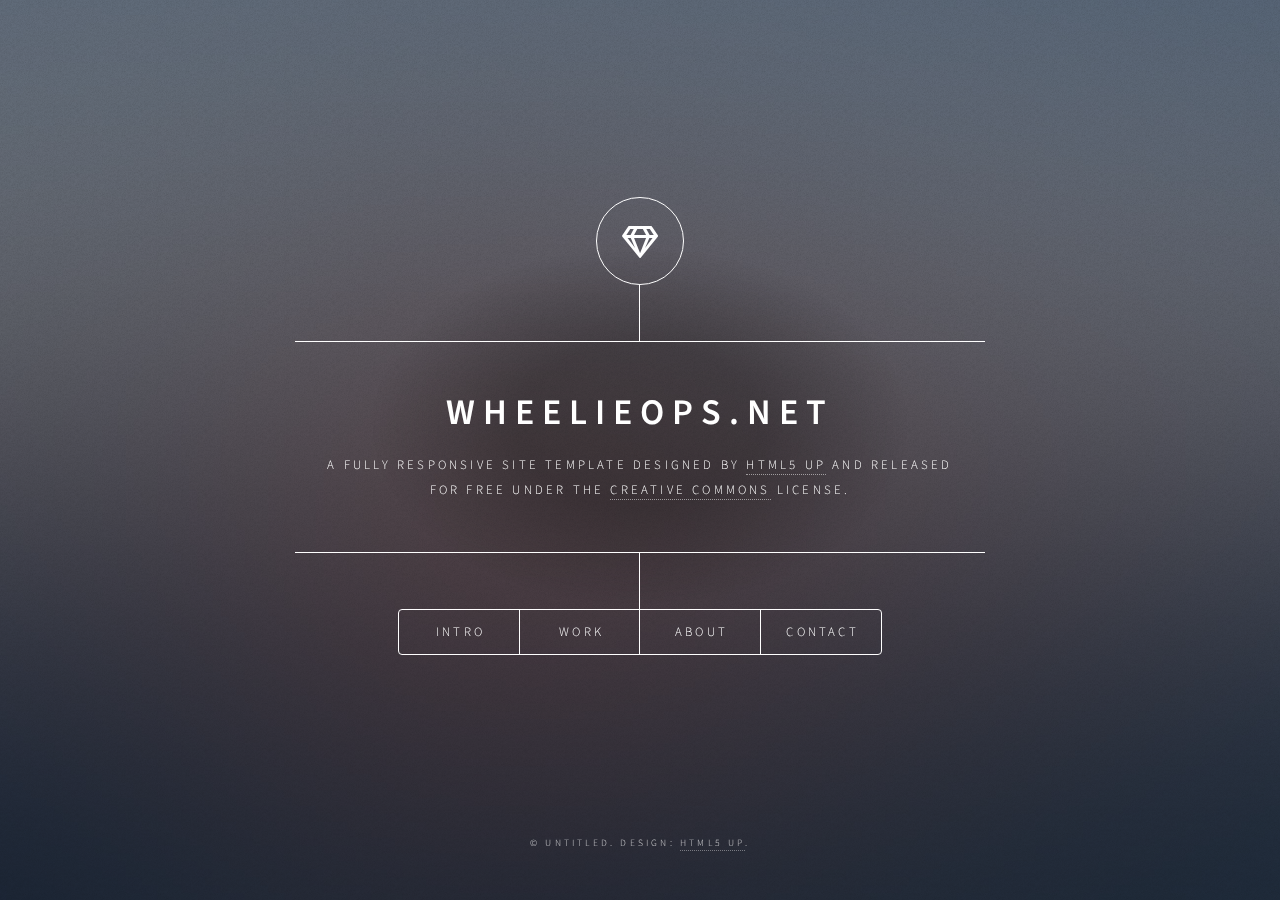
==== index.html @ 9339e0ea "update" ====
<!DOCTYPE HTML>
<!--
	Dimension by HTML5 UP
	html5up.net | @ajlkn
	Free for personal and commercial use under the CCA 3.0 license (html5up.net/license)
-->
<html>
	<head>
		<title>Dimension by HTML5 UP</title>
		<meta charset="utf-8" />
		<meta name="viewport" content="width=device-width, initial-scale=1, user-scalable=no" />
		<link rel="stylesheet" href="assets/css/main.css" />
		<noscript><link rel="stylesheet" href="assets/css/noscript.css" /></noscript>
	</head>
	<body class="is-preload">

		<!-- Wrapper -->
			<div id="wrapper">

				<!-- Header -->
					<header id="header">
						<div class="logo">
							<span class="icon fa-gem"></span>
						</div>
						<div class="content">
							<div class="inner">
								<h1>WheelieOps.net</h1>
								<p>A fully responsive site template designed by <a href="https://html5up.net">HTML5 UP</a> and released<br />
								for free under the <a href="https://html5up.net/license">Creative Commons</a> license.</p>
							</div>
						</div>
						<nav>
							<ul>
								<li><a href="#intro">Intro</a></li>
								<li><a href="#work">Work</a></li>
								<li><a href="#about">About</a></li>
								<li><a href="#contact">Contact</a></li>
								<!--<li><a href="#elements">Elements</a></li>-->
							</ul>
						</nav>
					</header>

				<!-- Main -->
					<div id="main">

						<!-- Intro -->
							<article id="intro">
								<h2 class="major">Intro</h2>
								<span class="image main"><img src="images/pic01.jpg" alt="" /></span>
								<p>Aenean ornare velit lacus, ac varius enim ullamcorper eu. Proin aliquam facilisis ante interdum congue. Integer mollis, nisl amet convallis, porttitor magna ullamcorper, amet egestas mauris. Ut magna finibus nisi nec lacinia. Nam maximus erat id euismod egestas. By the way, check out my <a href="#work">awesome work</a>.</p>
								<p>Lorem ipsum dolor sit amet, consectetur adipiscing elit. Duis dapibus rutrum facilisis. Class aptent taciti sociosqu ad litora torquent per conubia nostra, per inceptos himenaeos. Etiam tristique libero eu nibh porttitor fermentum. Nullam venenatis erat id vehicula viverra. Nunc ultrices eros ut ultricies condimentum. Mauris risus lacus, blandit sit amet venenatis non, bibendum vitae dolor. Nunc lorem mauris, fringilla in aliquam at, euismod in lectus. Pellentesque habitant morbi tristique senectus et netus et malesuada fames ac turpis egestas. In non lorem sit amet elit placerat maximus. Pellentesque aliquam maximus risus, vel sed vehicula.</p>
							</article>

						<!-- Work -->
							<article id="work">
								<h2 class="major">Work</h2>
								<span class="image main"><img src="images/pic02.jpg" alt="" /></span>
								<p>Adipiscing magna sed dolor elit. Praesent eleifend dignissim arcu, at eleifend sapien imperdiet ac. Aliquam erat volutpat. Praesent urna nisi, fringila lorem et vehicula lacinia quam. Integer sollicitudin mauris nec lorem luctus ultrices.</p>
								<p>Nullam et orci eu lorem consequat tincidunt vivamus et sagittis libero. Mauris aliquet magna magna sed nunc rhoncus pharetra. Pellentesque condimentum sem. In efficitur ligula tate urna. Maecenas laoreet massa vel lacinia pellentesque lorem ipsum dolor. Nullam et orci eu lorem consequat tincidunt. Vivamus et sagittis libero. Mauris aliquet magna magna sed nunc rhoncus amet feugiat tempus.</p>
							</article>

						<!-- About -->
							<article id="about">
								<h2 class="major">About</h2>
								<span class="image main"><img src="images/pic03.jpg" alt="" /></span>
								<p>Lorem ipsum dolor sit amet, consectetur et adipiscing elit. Praesent eleifend dignissim arcu, at eleifend sapien imperdiet ac. Aliquam erat volutpat. Praesent urna nisi, fringila lorem et vehicula lacinia quam. Integer sollicitudin mauris nec lorem luctus ultrices. Aliquam libero et malesuada fames ac ante ipsum primis in faucibus. Cras viverra ligula sit amet ex mollis mattis lorem ipsum dolor sit amet.</p>
							</article>

						<!-- Contact -->
							<article id="contact">
								<h2 class="major">Contact</h2>
								<form method="post" action="#">
									<div class="fields">
										<div class="field half">
											<label for="name">Name</label>
											<input type="text" name="name" id="name" />
										</div>
										<div class="field half">
											<label for="email">Email</label>
											<input type="text" name="email" id="email" />
										</div>
										<div class="field">
											<label for="message">Message</label>
											<textarea name="message" id="message" rows="4"></textarea>
										</div>
									</div>
									<ul class="actions">
										<li><input type="submit" value="Send Message" class="primary" /></li>
										<li><input type="reset" value="Reset" /></li>
									</ul>
								</form>
								<ul class="icons">
									<li><a href="#" class="icon brands fa-twitter"><span class="label">Twitter</span></a></li>
									<li><a href="#" class="icon brands fa-facebook-f"><span class="label">Facebook</span></a></li>
									<li><a href="#" class="icon brands fa-instagram"><span class="label">Instagram</span></a></li>
									<li><a href="#" class="icon brands fa-github"><span class="label">GitHub</span></a></li>
								</ul>
							</article>

						<!-- Elements -->
							<article id="elements">
								<h2 class="major">Elements</h2>

								<section>
									<h3 class="major">Text</h3>
									<p>This is <b>bold</b> and this is <strong>strong</strong>. This is <i>italic</i> and this is <em>emphasized</em>.
									This is <sup>superscript</sup> text and this is <sub>subscript</sub> text.
									This is <u>underlined</u> and this is code: <code>for (;;) { ... }</code>. Finally, <a href="#">this is a link</a>.</p>
									<hr />
									<h2>Heading Level 2</h2>
									<h3>Heading Level 3</h3>
									<h4>Heading Level 4</h4>
									<h5>Heading Level 5</h5>
									<h6>Heading Level 6</h6>
									<hr />
									<h4>Blockquote</h4>
									<blockquote>Fringilla nisl. Donec accumsan interdum nisi, quis tincidunt felis sagittis eget tempus euismod. Vestibulum ante ipsum primis in faucibus vestibulum. Blandit adipiscing eu felis iaculis volutpat ac adipiscing accumsan faucibus. Vestibulum ante ipsum primis in faucibus lorem ipsum dolor sit amet nullam adipiscing eu felis.</blockquote>
									<h4>Preformatted</h4>
									<pre><code>i = 0;

while (!deck.isInOrder()) {
    print 'Iteration ' + i;
    deck.shuffle();
    i++;
}

print 'It took ' + i + ' iterations to sort the deck.';</code></pre>
								</section>

								<section>
									<h3 class="major">Lists</h3>

									<h4>Unordered</h4>
									<ul>
										<li>Dolor pulvinar etiam.</li>
										<li>Sagittis adipiscing.</li>
										<li>Felis enim feugiat.</li>
									</ul>

									<h4>Alternate</h4>
									<ul class="alt">
										<li>Dolor pulvinar etiam.</li>
										<li>Sagittis adipiscing.</li>
										<li>Felis enim feugiat.</li>
									</ul>

									<h4>Ordered</h4>
									<ol>
										<li>Dolor pulvinar etiam.</li>
										<li>Etiam vel felis viverra.</li>
										<li>Felis enim feugiat.</li>
										<li>Dolor pulvinar etiam.</li>
										<li>Etiam vel felis lorem.</li>
										<li>Felis enim et feugiat.</li>
									</ol>
									<h4>Icons</h4>
									<ul class="icons">
										<li><a href="#" class="icon brands fa-twitter"><span class="label">Twitter</span></a></li>
										<li><a href="#" class="icon brands fa-facebook-f"><span class="label">Facebook</span></a></li>
										<li><a href="#" class="icon brands fa-instagram"><span class="label">Instagram</span></a></li>
										<li><a href="#" class="icon brands fa-github"><span class="label">Github</span></a></li>
									</ul>

									<h4>Actions</h4>
									<ul class="actions">
										<li><a href="#" class="button primary">Default</a></li>
										<li><a href="#" class="button">Default</a></li>
									</ul>
									<ul class="actions stacked">
										<li><a href="#" class="button primary">Default</a></li>
										<li><a href="#" class="button">Default</a></li>
									</ul>
								</section>

								<section>
									<h3 class="major">Table</h3>
									<h4>Default</h4>
									<div class="table-wrapper">
										<table>
											<thead>
												<tr>
													<th>Name</th>
													<th>Description</th>
													<th>Price</th>
												</tr>
											</thead>
											<tbody>
												<tr>
													<td>Item One</td>
													<td>Ante turpis integer aliquet porttitor.</td>
													<td>29.99</td>
												</tr>
												<tr>
													<td>Item Two</td>
													<td>Vis ac commodo adipiscing arcu aliquet.</td>
													<td>19.99</td>
												</tr>
												<tr>
													<td>Item Three</td>
													<td> Morbi faucibus arcu accumsan lorem.</td>
													<td>29.99</td>
												</tr>
												<tr>
													<td>Item Four</td>
													<td>Vitae integer tempus condimentum.</td>
													<td>19.99</td>
												</tr>
												<tr>
													<td>Item Five</td>
													<td>Ante turpis integer aliquet porttitor.</td>
													<td>29.99</td>
												</tr>
											</tbody>
											<tfoot>
												<tr>
													<td colspan="2"></td>
													<td>100.00</td>
												</tr>
											</tfoot>
										</table>
									</div>

									<h4>Alternate</h4>
									<div class="table-wrapper">
										<table class="alt">
											<thead>
												<tr>
													<th>Name</th>
													<th>Description</th>
													<th>Price</th>
												</tr>
											</thead>
											<tbody>
												<tr>
													<td>Item One</td>
													<td>Ante turpis integer aliquet porttitor.</td>
													<td>29.99</td>
												</tr>
												<tr>
													<td>Item Two</td>
													<td>Vis ac commodo adipiscing arcu aliquet.</td>
													<td>19.99</td>
												</tr>
												<tr>
													<td>Item Three</td>
													<td> Morbi faucibus arcu accumsan lorem.</td>
													<td>29.99</td>
												</tr>
												<tr>
													<td>Item Four</td>
													<td>Vitae integer tempus condimentum.</td>
													<td>19.99</td>
												</tr>
												<tr>
													<td>Item Five</td>
													<td>Ante turpis integer aliquet porttitor.</td>
													<td>29.99</td>
												</tr>
											</tbody>
											<tfoot>
												<tr>
													<td colspan="2"></td>
													<td>100.00</td>
												</tr>
											</tfoot>
										</table>
									</div>
								</section>

								<section>
									<h3 class="major">Buttons</h3>
									<ul class="actions">
										<li><a href="#" class="button primary">Primary</a></li>
										<li><a href="#" class="button">Default</a></li>
									</ul>
									<ul class="actions">
										<li><a href="#" class="button">Default</a></li>
										<li><a href="#" class="button small">Small</a></li>
									</ul>
									<ul class="actions">
										<li><a href="#" class="button primary icon solid fa-download">Icon</a></li>
										<li><a href="#" class="button icon solid fa-download">Icon</a></li>
									</ul>
									<ul class="actions">
										<li><span class="button primary disabled">Disabled</span></li>
										<li><span class="button disabled">Disabled</span></li>
									</ul>
								</section>

								<section>
									<h3 class="major">Form</h3>
									<form method="post" action="#">
										<div class="fields">
											<div class="field half">
												<label for="demo-name">Name</label>
												<input type="text" name="demo-name" id="demo-name" value="" placeholder="Jane Doe" />
											</div>
											<div class="field half">
												<label for="demo-email">Email</label>
												<input type="email" name="demo-email" id="demo-email" value="" placeholder="jane@untitled.tld" />
											</div>
											<div class="field">
												<label for="demo-category">Category</label>
												<select name="demo-category" id="demo-category">
													<option value="">-</option>
													<option value="1">Manufacturing</option>
													<option value="1">Shipping</option>
													<option value="1">Administration</option>
													<option value="1">Human Resources</option>
												</select>
											</div>
											<div class="field half">
												<input type="radio" id="demo-priority-low" name="demo-priority" checked>
												<label for="demo-priority-low">Low</label>
											</div>
											<div class="field half">
												<input type="radio" id="demo-priority-high" name="demo-priority">
												<label for="demo-priority-high">High</label>
											</div>
											<div class="field half">
												<input type="checkbox" id="demo-copy" name="demo-copy">
												<label for="demo-copy">Email me a copy</label>
											</div>
											<div class="field half">
												<input type="checkbox" id="demo-human" name="demo-human" checked>
												<label for="demo-human">Not a robot</label>
											</div>
											<div class="field">
												<label for="demo-message">Message</label>
												<textarea name="demo-message" id="demo-message" placeholder="Enter your message" rows="6"></textarea>
											</div>
										</div>
										<ul class="actions">
											<li><input type="submit" value="Send Message" class="primary" /></li>
											<li><input type="reset" value="Reset" /></li>
										</ul>
									</form>
								</section>

							</article>

					</div>

				<!-- Footer -->
					<footer id="footer">
						<p class="copyright">&copy; Untitled. Design: <a href="https://html5up.net">HTML5 UP</a>.</p>
					</footer>

			</div>

		<!-- BG -->
			<div id="bg"></div>

		<!-- Scripts -->
			<script src="assets/js/jquery.min.js"></script>
			<script src="assets/js/browser.min.js"></script>
			<script src="assets/js/breakpoints.min.js"></script>
			<script src="assets/js/util.js"></script>
			<script src="assets/js/main.js"></script>

	</body>
</html>
---- assets/css/main.css ----
@import url(fontawesome-all.min.css);
@import url("https://fonts.googleapis.com/css?family=Source+Sans+Pro:300italic,600italic,300,600");

/*
	Dimension by HTML5 UP
	html5up.net | @ajlkn
	Free for personal and commercial use under the CCA 3.0 license (html5up.net/license)
*/

html, body, div, span, applet, object,
iframe, h1, h2, h3, h4, h5, h6, p, blockquote,
pre, a, abbr, acronym, address, big, cite,
code, del, dfn, em, img, ins, kbd, q, s, samp,
small, strike, strong, sub, sup, tt, var, b,
u, i, center, dl, dt, dd, ol, ul, li, fieldset,
form, label, legend, table, caption, tbody,
tfoot, thead, tr, th, td, article, aside,
canvas, details, embed, figure, figcaption,
footer, header, hgroup, menu, nav, output, ruby,
section, summary, time, mark, audio, video {
	margin: 0;
	padding: 0;
	border: 0;
	font-size: 100%;
	font: inherit;
	vertical-align: baseline;}

article, aside, details, figcaption, figure,
footer, header, hgroup, menu, nav, section {
	display: block;}

body {
	line-height: 1;
}

ol, ul {
	list-style: none;
}

blockquote, q {
	quotes: none;
}

	blockquote:before, blockquote:after, q:before, q:after {
		content: '';
		content: none;
	}

table {
	border-collapse: collapse;
	border-spacing: 0;
}

body {
	-webkit-text-size-adjust: none;
}

mark {
	background-color: transparent;
	color: inherit;
}

input::-moz-focus-inner {
	border: 0;
	padding: 0;
}

input, select, textarea {
	-moz-appearance: none;
	-webkit-appearance: none;
	-ms-appearance: none;
	appearance: none;
}

/* Basic */

	@-ms-viewport {
		width: device-width;
	}

	@media screen and (max-width: 480px) {

		html, body {
			min-width: 320px;
		}

	}

	html {
		box-sizing: border-box;
	}

	*, *:before, *:after {
		box-sizing: inherit;
	}

	body {
		background: #1b1f22;
	}

		body.is-preload *, body.is-preload *:before, body.is-preload *:after {
			-moz-animation: none !important;
			-webkit-animation: none !important;
			-ms-animation: none !important;
			animation: none !important;
			-moz-transition: none !important;
			-webkit-transition: none !important;
			-ms-transition: none !important;
			transition: none !important;
		}

/* Type */

	html {
		font-size: 16pt;
	}

		@media screen and (max-width: 1680px) {

			html {
				font-size: 12pt;
			}

		}

		@media screen and (max-width: 736px) {

			html {
				font-size: 11pt;
			}

		}

		@media screen and (max-width: 360px) {

			html {
				font-size: 10pt;
			}

		}

	body, input, select, textarea {
		color: #ffffff;
		font-family: "Source Sans Pro", sans-serif;
		font-weight: 300;
		font-size: 1rem;
		line-height: 1.65;
	}

	a {
		-moz-transition: color 0.2s ease-in-out, background-color 0.2s ease-in-out, border-bottom-color 0.2s ease-in-out;
		-webkit-transition: color 0.2s ease-in-out, background-color 0.2s ease-in-out, border-bottom-color 0.2s ease-in-out;
		-ms-transition: color 0.2s ease-in-out, background-color 0.2s ease-in-out, border-bottom-color 0.2s ease-in-out;
		transition: color 0.2s ease-in-out, background-color 0.2s ease-in-out, border-bottom-color 0.2s ease-in-out;
		border-bottom: dotted 1px rgba(255, 255, 255, 0.5);
		text-decoration: none;
		color: inherit;
	}

		a:hover {
			border-bottom-color: transparent;
		}

	strong, b {
		color: #ffffff;
		font-weight: 600;
	}

	em, i {
		font-style: italic;
	}

	p {
		margin: 0 0 2rem 0;
	}

	h1, h2, h3, h4, h5, h6 {
		color: #ffffff;
		font-weight: 600;
		line-height: 1.5;
		margin: 0 0 1rem 0;
		text-transform: uppercase;
		letter-spacing: 0.2rem;
	}

		h1 a, h2 a, h3 a, h4 a, h5 a, h6 a {
			color: inherit;
			text-decoration: none;
		}

		h1.major, h2.major, h3.major, h4.major, h5.major, h6.major {
			border-bottom: solid 1px #ffffff;
			width: -moz-max-content;
			width: -webkit-max-content;
			width: -ms-max-content;
			width: max-content;
			padding-bottom: 0.5rem;
			margin: 0 0 2rem 0;
		}

	h1 {
		font-size: 2.25rem;
		line-height: 1.3;
		letter-spacing: 0.5rem;
	}

	h2 {
		font-size: 1.5rem;
		line-height: 1.4;
		letter-spacing: 0.5rem;
	}

	h3 {
		font-size: 1rem;
	}

	h4 {
		font-size: 0.8rem;
	}

	h5 {
		font-size: 0.7rem;
	}

	h6 {
		font-size: 0.6rem;
	}

	@media screen and (max-width: 736px) {

		h1 {
			font-size: 1.75rem;
			line-height: 1.4;
		}

		h2 {
			font-size: 1.25em;
			line-height: 1.5;
		}

	}

	sub {
		font-size: 0.8rem;
		position: relative;
		top: 0.5rem;
	}

	sup {
		font-size: 0.8rem;
		position: relative;
		top: -0.5rem;
	}

	blockquote {
		border-left: solid 4px #ffffff;
		font-style: italic;
		margin: 0 0 2rem 0;
		padding: 0.5rem 0 0.5rem 2rem;
	}

	code {
		background: rgba(255, 255, 255, 0.075);
		border-radius: 4px;
		font-family: "Courier New", monospace;
		font-size: 0.9rem;
		margin: 0 0.25rem;
		padding: 0.25rem 0.65rem;
	}

	pre {
		-webkit-overflow-scrolling: touch;
		font-family: "Courier New", monospace;
		font-size: 0.9rem;
		margin: 0 0 2rem 0;
	}

		pre code {
			display: block;
			line-height: 1.75;
			padding: 1rem 1.5rem;
			overflow-x: auto;
		}

	hr {
		border: 0;
		border-bottom: solid 1px #ffffff;
		margin: 2.75rem 0;
	}

	.align-left {
		text-align: left;
	}

	.align-center {
		text-align: center;
	}

	.align-right {
		text-align: right;
	}

/* Form */

	form {
		margin: 0 0 2rem 0;
	}

		form > :last-child {
			margin-bottom: 0;
		}

		form > .fields {
			display: -moz-flex;
			display: -webkit-flex;
			display: -ms-flex;
			display: flex;
			-moz-flex-wrap: wrap;
			-webkit-flex-wrap: wrap;
			-ms-flex-wrap: wrap;
			flex-wrap: wrap;
			width: calc(100% + 3rem);
			margin: -1.5rem 0 2rem -1.5rem;
		}

			form > .fields > .field {
				-moz-flex-grow: 0;
				-webkit-flex-grow: 0;
				-ms-flex-grow: 0;
				flex-grow: 0;
				-moz-flex-shrink: 0;
				-webkit-flex-shrink: 0;
				-ms-flex-shrink: 0;
				flex-shrink: 0;
				padding: 1.5rem 0 0 1.5rem;
				width: calc(100% - 1.5rem);
			}

				form > .fields > .field.half {
					width: calc(50% - 0.75rem);
				}

				form > .fields > .field.third {
					width: calc(100%/3 - 0.5rem);
				}

				form > .fields > .field.quarter {
					width: calc(25% - 0.375rem);
				}

		@media screen and (max-width: 480px) {

			form > .fields {
				width: calc(100% + 3rem);
				margin: -1.5rem 0 2rem -1.5rem;
			}

				form > .fields > .field {
					padding: 1.5rem 0 0 1.5rem;
					width: calc(100% - 1.5rem);
				}

					form > .fields > .field.half {
						width: calc(100% - 1.5rem);
					}

					form > .fields > .field.third {
						width: calc(100% - 1.5rem);
					}

					form > .fields > .field.quarter {
						width: calc(100% - 1.5rem);
					}

		}

	label {
		color: #ffffff;
		display: block;
		font-size: 0.8rem;
		font-weight: 300;
		letter-spacing: 0.2rem;
		line-height: 1.5;
		margin: 0 0 1rem 0;
		text-transform: uppercase;
	}

	input[type="text"],
	input[type="password"],
	input[type="email"],
	input[type="tel"],
	select,
	textarea {
		-moz-appearance: none;
		-webkit-appearance: none;
		-ms-appearance: none;
		appearance: none;
		-moz-transition: border-color 0.2s ease-in-out, box-shadow 0.2s ease-in-out, background-color 0.2s ease-in-out;
		-webkit-transition: border-color 0.2s ease-in-out, box-shadow 0.2s ease-in-out, background-color 0.2s ease-in-out;
		-ms-transition: border-color 0.2s ease-in-out, box-shadow 0.2s ease-in-out, background-color 0.2s ease-in-out;
		transition: border-color 0.2s ease-in-out, box-shadow 0.2s ease-in-out, background-color 0.2s ease-in-out;
		background-color: transparent;
		border-radius: 4px;
		border: solid 1px #ffffff;
		color: inherit;
		display: block;
		outline: 0;
		padding: 0 1rem;
		text-decoration: none;
		width: 100%;
	}

		input[type="text"]:invalid,
		input[type="password"]:invalid,
		input[type="email"]:invalid,
		input[type="tel"]:invalid,
		select:invalid,
		textarea:invalid {
			box-shadow: none;
		}

		input[type="text"]:focus,
		input[type="password"]:focus,
		input[type="email"]:focus,
		input[type="tel"]:focus,
		select:focus,
		textarea:focus {
			background: rgba(255, 255, 255, 0.075);
			border-color: #ffffff;
			box-shadow: 0 0 0 1px #ffffff;
		}

	select {
		background-image: url("data:image/svg+xml;charset=utf8,%3Csvg xmlns='http://www.w3.org/2000/svg' width='40' height='40' preserveAspectRatio='none' viewBox='0 0 40 40'%3E%3Cpath d='M9.4,12.3l10.4,10.4l10.4-10.4c0.2-0.2,0.5-0.4,0.9-0.4c0.3,0,0.6,0.1,0.9,0.4l3.3,3.3c0.2,0.2,0.4,0.5,0.4,0.9 c0,0.4-0.1,0.6-0.4,0.9L20.7,31.9c-0.2,0.2-0.5,0.4-0.9,0.4c-0.3,0-0.6-0.1-0.9-0.4L4.3,17.3c-0.2-0.2-0.4-0.5-0.4-0.9 c0-0.4,0.1-0.6,0.4-0.9l3.3-3.3c0.2-0.2,0.5-0.4,0.9-0.4S9.1,12.1,9.4,12.3z' fill='%23ffffff' /%3E%3C/svg%3E");
		background-size: 1.25rem;
		background-repeat: no-repeat;
		background-position: calc(100% - 1rem) center;
		height: 2.75rem;
		padding-right: 2.75rem;
		text-overflow: ellipsis;
	}

		select option {
			color: #ffffff;
			background: #1b1f22;
		}

		select:focus::-ms-value {
			background-color: transparent;
		}

		select::-ms-expand {
			display: none;
		}

	input[type="text"],
	input[type="password"],
	input[type="email"],
	select {
		height: 2.75rem;
	}

	textarea {
		padding: 0.75rem 1rem;
	}

	input[type="checkbox"],
	input[type="radio"] {
		-moz-appearance: none;
		-webkit-appearance: none;
		-ms-appearance: none;
		appearance: none;
		display: block;
		float: left;
		margin-right: -2rem;
		opacity: 0;
		width: 1rem;
		z-index: -1;
	}

		input[type="checkbox"] + label,
		input[type="radio"] + label {
			text-decoration: none;
			-moz-user-select: none;
			-webkit-user-select: none;
			-ms-user-select: none;
			user-select: none;
			color: #ffffff;
			cursor: pointer;
			display: inline-block;
			font-size: 0.8rem;
			font-weight: 300;
			margin: 0 0 0.5rem 0;
			padding-left: 2.65rem;
			padding-right: 0.75rem;
			position: relative;
		}

			input[type="checkbox"] + label:before,
			input[type="radio"] + label:before {
				-moz-osx-font-smoothing: grayscale;
				-webkit-font-smoothing: antialiased;
				display: inline-block;
				font-style: normal;
				font-variant: normal;
				text-rendering: auto;
				line-height: 1;
				text-transform: none !important;
				font-family: 'Font Awesome 5 Free';
				font-weight: 900;
			}

			input[type="checkbox"] + label:before,
			input[type="radio"] + label:before {
				-moz-transition: border-color 0.2s ease-in-out, box-shadow 0.2s ease-in-out, background-color 0.2s ease-in-out;
				-webkit-transition: border-color 0.2s ease-in-out, box-shadow 0.2s ease-in-out, background-color 0.2s ease-in-out;
				-ms-transition: border-color 0.2s ease-in-out, box-shadow 0.2s ease-in-out, background-color 0.2s ease-in-out;
				transition: border-color 0.2s ease-in-out, box-shadow 0.2s ease-in-out, background-color 0.2s ease-in-out;
				border-radius: 4px;
				border: solid 1px #ffffff;
				content: '';
				display: inline-block;
				height: 1.65rem;
				left: 0;
				line-height: 1.65rem;
				position: absolute;
				text-align: center;
				top: -0.15rem;
				width: 1.65rem;
			}

		input[type="checkbox"]:checked + label:before,
		input[type="radio"]:checked + label:before {
			background: #ffffff !important;
			border-color: #ffffff !important;
			color: #1b1f22;
			content: '\f00c';
		}

		input[type="checkbox"]:focus + label:before,
		input[type="radio"]:focus + label:before {
			background: rgba(255, 255, 255, 0.075);
			border-color: #ffffff;
			box-shadow: 0 0 0 1px #ffffff;
		}

	input[type="checkbox"] + label:before {
		border-radius: 4px;
	}

	input[type="radio"] + label:before {
		border-radius: 100%;
	}

	::-webkit-input-placeholder {
		color: rgba(255, 255, 255, 0.5) !important;
		opacity: 1.0;
	}

	:-moz-placeholder {
		color: rgba(255, 255, 255, 0.5) !important;
		opacity: 1.0;
	}

	::-moz-placeholder {
		color: rgba(255, 255, 255, 0.5) !important;
		opacity: 1.0;
	}

	:-ms-input-placeholder {
		color: rgba(255, 255, 255, 0.5) !important;
		opacity: 1.0;
	}

	.formerize-placeholder {
		color: rgba(255, 255, 255, 0.5) !important;
		opacity: 1.0;
	}

/* Box */

	.box {
		border-radius: 4px;
		border: solid 1px #ffffff;
		margin-bottom: 2rem;
		padding: 1.5em;
	}

		.box > :last-child,
		.box > :last-child > :last-child,
		.box > :last-child > :last-child > :last-child {
			margin-bottom: 0;
		}

		.box.alt {
			border: 0;
			border-radius: 0;
			padding: 0;
		}

/* Icon */

	.icon {
		text-decoration: none;
		border-bottom: none;
		position: relative;
	}

		.icon:before {
			-moz-osx-font-smoothing: grayscale;
			-webkit-font-smoothing: antialiased;
			display: inline-block;
			font-style: normal;
			font-variant: normal;
			text-rendering: auto;
			line-height: 1;
			text-transform: none !important;
			font-family: 'Font Awesome 5 Free';
			font-weight: 400;
		}

		.icon > .label {
			display: none;
		}

		.icon:before {
			line-height: inherit;
		}

		.icon.solid:before {
			font-weight: 900;
		}

		.icon.brands:before {
			font-family: 'Font Awesome 5 Brands';
		}

/* Image */

	.image {
		border-radius: 4px;
		border: 0;
		display: inline-block;
		position: relative;
	}

		.image:before {
			pointer-events: none;
			background-image: url("../../images/overlay.png");
			background-color: rgba(19, 21, 25, 0.5);
			border-radius: 4px;
			content: '';
			display: block;
			height: 100%;
			left: 0;
			opacity: 0.5;
			position: absolute;
			top: 0;
			width: 100%;
		}

		.image img {
			border-radius: 4px;
			display: block;
		}

		.image.left, .image.right {
			max-width: 40%;
		}

			.image.left img, .image.right img {
				width: 100%;
			}

		.image.left {
			float: left;
			padding: 0 1.5em 1em 0;
			top: 0.25em;
		}

		.image.right {
			float: right;
			padding: 0 0 1em 1.5em;
			top: 0.25em;
		}

		.image.fit {
			display: block;
			margin: 0 0 2rem 0;
			width: 100%;
		}

			.image.fit img {
				width: 100%;
			}

		.image.main {
			display: block;
			margin: 2.5rem 0;
			width: 100%;
		}

			.image.main img {
				width: 100%;
			}

		@media screen and (max-width: 736px) {

			.image.main {
				margin: 2rem 0;
			}

		}

		@media screen and (max-width: 480px) {

			.image.main {
				margin: 1.5rem 0;
			}

		}

/* List */

	ol {
		list-style: decimal;
		margin: 0 0 2rem 0;
		padding-left: 1.25em;
	}

		ol li {
			padding-left: 0.25em;
		}

	ul {
		list-style: disc;
		margin: 0 0 2rem 0;
		padding-left: 1em;
	}

		ul li {
			padding-left: 0.5em;
		}

		ul.alt {
			list-style: none;
			padding-left: 0;
		}

			ul.alt li {
				border-top: solid 1px #ffffff;
				padding: 0.5em 0;
			}

				ul.alt li:first-child {
					border-top: 0;
					padding-top: 0;
				}

	dl {
		margin: 0 0 2rem 0;
	}

		dl dt {
			display: block;
			font-weight: 600;
			margin: 0 0 1rem 0;
		}

		dl dd {
			margin-left: 2rem;
		}

/* Actions */

	ul.actions {
		display: -moz-flex;
		display: -webkit-flex;
		display: -ms-flex;
		display: flex;
		cursor: default;
		list-style: none;
		margin-left: -1rem;
		padding-left: 0;
	}

		ul.actions li {
			padding: 0 0 0 1rem;
			vertical-align: middle;
		}

		ul.actions.special {
			-moz-justify-content: center;
			-webkit-justify-content: center;
			-ms-justify-content: center;
			justify-content: center;
			width: 100%;
			margin-left: 0;
		}

			ul.actions.special li:first-child {
				padding-left: 0;
			}

		ul.actions.stacked {
			-moz-flex-direction: column;
			-webkit-flex-direction: column;
			-ms-flex-direction: column;
			flex-direction: column;
			margin-left: 0;
		}

			ul.actions.stacked li {
				padding: 1.3rem 0 0 0;
			}

				ul.actions.stacked li:first-child {
					padding-top: 0;
				}

		ul.actions.fit {
			width: calc(100% + 1rem);
		}

			ul.actions.fit li {
				-moz-flex-grow: 1;
				-webkit-flex-grow: 1;
				-ms-flex-grow: 1;
				flex-grow: 1;
				-moz-flex-shrink: 1;
				-webkit-flex-shrink: 1;
				-ms-flex-shrink: 1;
				flex-shrink: 1;
				width: 100%;
			}

				ul.actions.fit li > * {
					width: 100%;
				}

			ul.actions.fit.stacked {
				width: 100%;
			}

		@media screen and (max-width: 480px) {

			ul.actions:not(.fixed) {
				-moz-flex-direction: column;
				-webkit-flex-direction: column;
				-ms-flex-direction: column;
				flex-direction: column;
				margin-left: 0;
				width: 100% !important;
			}

				ul.actions:not(.fixed) li {
					-moz-flex-grow: 1;
					-webkit-flex-grow: 1;
					-ms-flex-grow: 1;
					flex-grow: 1;
					-moz-flex-shrink: 1;
					-webkit-flex-shrink: 1;
					-ms-flex-shrink: 1;
					flex-shrink: 1;
					padding: 1rem 0 0 0;
					text-align: center;
					width: 100%;
				}

					ul.actions:not(.fixed) li > * {
						width: 100%;
					}

					ul.actions:not(.fixed) li:first-child {
						padding-top: 0;
					}

					ul.actions:not(.fixed) li input[type="submit"],
					ul.actions:not(.fixed) li input[type="reset"],
					ul.actions:not(.fixed) li input[type="button"],
					ul.actions:not(.fixed) li button,
					ul.actions:not(.fixed) li .button {
						width: 100%;
					}

						ul.actions:not(.fixed) li input[type="submit"].icon:before,
						ul.actions:not(.fixed) li input[type="reset"].icon:before,
						ul.actions:not(.fixed) li input[type="button"].icon:before,
						ul.actions:not(.fixed) li button.icon:before,
						ul.actions:not(.fixed) li .button.icon:before {
							margin-left: -0.5em;
						}

		}

/* Icons */

	ul.icons {
		cursor: default;
		list-style: none;
		padding-left: 0;
	}

		ul.icons li {
			display: inline-block;
			padding: 0 0.75em 0 0;
		}

			ul.icons li:last-child {
				padding-right: 0;
			}

			ul.icons li a {
				border-radius: 100%;
				box-shadow: inset 0 0 0 1px #ffffff;
				display: inline-block;
				height: 2.25rem;
				line-height: 2.25rem;
				text-align: center;
				width: 2.25rem;
			}

				ul.icons li a:hover {
					background-color: rgba(255, 255, 255, 0.075);
				}

				ul.icons li a:active {
					background-color: rgba(255, 255, 255, 0.175);
				}

/* Table */

	.table-wrapper {
		-webkit-overflow-scrolling: touch;
		overflow-x: auto;
	}

	table {
		margin: 0 0 2rem 0;
		width: 100%;
	}

		table tbody tr {
			border: solid 1px #ffffff;
			border-left: 0;
			border-right: 0;
		}

			table tbody tr:nth-child(2n + 1) {
				background-color: rgba(255, 255, 255, 0.075);
			}

		table td {
			padding: 0.75em 0.75em;
		}

		table th {
			color: #ffffff;
			font-size: 0.9em;
			font-weight: 600;
			padding: 0 0.75em 0.75em 0.75em;
			text-align: left;
		}

		table thead {
			border-bottom: solid 2px #ffffff;
		}

		table tfoot {
			border-top: solid 2px #ffffff;
		}

		table.alt {
			border-collapse: separate;
		}

			table.alt tbody tr td {
				border: solid 1px #ffffff;
				border-left-width: 0;
				border-top-width: 0;
			}

				table.alt tbody tr td:first-child {
					border-left-width: 1px;
				}

			table.alt tbody tr:first-child td {
				border-top-width: 1px;
			}

			table.alt thead {
				border-bottom: 0;
			}

			table.alt tfoot {
				border-top: 0;
			}

/* Button */

	input[type="submit"],
	input[type="reset"],
	input[type="button"],
	button,
	.button {
		-moz-appearance: none;
		-webkit-appearance: none;
		-ms-appearance: none;
		appearance: none;
		-moz-transition: background-color 0.2s ease-in-out, color 0.2s ease-in-out;
		-webkit-transition: background-color 0.2s ease-in-out, color 0.2s ease-in-out;
		-ms-transition: background-color 0.2s ease-in-out, color 0.2s ease-in-out;
		transition: background-color 0.2s ease-in-out, color 0.2s ease-in-out;
		background-color: transparent;
		border-radius: 4px;
		border: 0;
		box-shadow: inset 0 0 0 1px #ffffff;
		color: #ffffff !important;
		cursor: pointer;
		display: inline-block;
		font-size: 0.8rem;
		font-weight: 300;
		height: 2.75rem;
		letter-spacing: 0.2rem;
		line-height: 2.75rem;
		outline: 0;
		padding: 0 1.25rem 0 1.35rem;
		text-align: center;
		text-decoration: none;
		text-transform: uppercase;
		white-space: nowrap;
	}

		input[type="submit"]:hover,
		input[type="reset"]:hover,
		input[type="button"]:hover,
		button:hover,
		.button:hover {
			background-color: rgba(255, 255, 255, 0.075);
		}

		input[type="submit"]:active,
		input[type="reset"]:active,
		input[type="button"]:active,
		button:active,
		.button:active {
			background-color: rgba(255, 255, 255, 0.175);
		}

		input[type="submit"].icon:before,
		input[type="reset"].icon:before,
		input[type="button"].icon:before,
		button.icon:before,
		.button.icon:before {
			margin-right: 0.5em;
		}

		input[type="submit"].fit,
		input[type="reset"].fit,
		input[type="button"].fit,
		button.fit,
		.button.fit {
			width: 100%;
		}

		input[type="submit"].small,
		input[type="reset"].small,
		input[type="button"].small,
		button.small,
		.button.small {
			font-size: 0.6rem;
			height: 2.0625rem;
			line-height: 2.0625rem;
		}

		input[type="submit"].primary,
		input[type="reset"].primary,
		input[type="button"].primary,
		button.primary,
		.button.primary {
			background-color: #ffffff;
			color: #1b1f22 !important;
			font-weight: 600;
		}

		input[type="submit"].disabled, input[type="submit"]:disabled,
		input[type="reset"].disabled,
		input[type="reset"]:disabled,
		input[type="button"].disabled,
		input[type="button"]:disabled,
		button.disabled,
		button:disabled,
		.button.disabled,
		.button:disabled {
			pointer-events: none;
			cursor: default;
			opacity: 0.25;
		}

	input[type="submit"],
	input[type="reset"],
	input[type="button"],
	button {
		line-height: calc(2.75rem - 2px);
	}

/* BG */

	#bg {
		-moz-transform: scale(1.0);
		-webkit-transform: scale(1.0);
		-ms-transform: scale(1.0);
		transform: scale(1.0);
		-webkit-backface-visibility: hidden;
		position: fixed;
		top: 0;
		left: 0;
		width: 100%;
		height: 100vh;
		z-index: 1;
	}

		#bg:before, #bg:after {
			content: '';
			display: block;
			position: absolute;
			top: 0;
			left: 0;
			width: 100%;
			height: 100%;
		}

		#bg:before {
			-moz-transition: background-color 2.5s ease-in-out;
			-webkit-transition: background-color 2.5s ease-in-out;
			-ms-transition: background-color 2.5s ease-in-out;
			transition: background-color 2.5s ease-in-out;
			-moz-transition-delay: 0.75s;
			-webkit-transition-delay: 0.75s;
			-ms-transition-delay: 0.75s;
			transition-delay: 0.75s;
			background-image: linear-gradient(to top, rgba(19, 21, 25, 0.5), rgba(19, 21, 25, 0.5)), url("../../images/overlay.png");
			background-size: auto, 256px 256px;
			background-position: center, center;
			background-repeat: no-repeat, repeat;
			z-index: 2;
		}

		#bg:after {
			-moz-transform: scale(1.125);
			-webkit-transform: scale(1.125);
			-ms-transform: scale(1.125);
			transform: scale(1.125);
			-moz-transition: -moz-transform 0.325s ease-in-out, -moz-filter 0.325s ease-in-out;
			-webkit-transition: -webkit-transform 0.325s ease-in-out, -webkit-filter 0.325s ease-in-out;
			-ms-transition: -ms-transform 0.325s ease-in-out, -ms-filter 0.325s ease-in-out;
			transition: transform 0.325s ease-in-out, filter 0.325s ease-in-out;
			background-image: url("../../images/bg.jpg");
			background-position: center;
			background-size: cover;
			background-repeat: no-repeat;
			z-index: 1;
		}

		body.is-article-visible #bg:after {
			-moz-transform: scale(1.0825);
			-webkit-transform: scale(1.0825);
			-ms-transform: scale(1.0825);
			transform: scale(1.0825);
			-moz-filter: blur(0.2rem);
			-webkit-filter: blur(0.2rem);
			-ms-filter: blur(0.2rem);
			filter: blur(0.2rem);
		}

		body.is-preload #bg:before {
			background-color: #000000;
		}

/* Wrapper */

	#wrapper {
		display: -moz-flex;
		display: -webkit-flex;
		display: -ms-flex;
		display: flex;
		-moz-flex-direction: column;
		-webkit-flex-direction: column;
		-ms-flex-direction: column;
		flex-direction: column;
		-moz-align-items: center;
		-webkit-align-items: center;
		-ms-align-items: center;
		align-items: center;
		-moz-justify-content: space-between;
		-webkit-justify-content: space-between;
		-ms-justify-content: space-between;
		justify-content: space-between;
		position: relative;
		min-height: 100vh;
		width: 100%;
		padding: 4rem 2rem;
		z-index: 3;
	}

		#wrapper:before {
			content: '';
			display: block;
		}

		@media screen and (max-width: 1680px) {

			#wrapper {
				padding: 3rem 2rem;
			}

		}

		@media screen and (max-width: 736px) {

			#wrapper {
				padding: 2rem 1rem;
			}

		}

		@media screen and (max-width: 480px) {

			#wrapper {
				padding: 1rem;
			}

		}

/* Header */

	#header {
		display: -moz-flex;
		display: -webkit-flex;
		display: -ms-flex;
		display: flex;
		-moz-flex-direction: column;
		-webkit-flex-direction: column;
		-ms-flex-direction: column;
		flex-direction: column;
		-moz-align-items: center;
		-webkit-align-items: center;
		-ms-align-items: center;
		align-items: center;
		-moz-transition: -moz-transform 0.325s ease-in-out, -moz-filter 0.325s ease-in-out, opacity 0.325s ease-in-out;
		-webkit-transition: -webkit-transform 0.325s ease-in-out, -webkit-filter 0.325s ease-in-out, opacity 0.325s ease-in-out;
		-ms-transition: -ms-transform 0.325s ease-in-out, -ms-filter 0.325s ease-in-out, opacity 0.325s ease-in-out;
		transition: transform 0.325s ease-in-out, filter 0.325s ease-in-out, opacity 0.325s ease-in-out;
		background-image: -moz-radial-gradient(rgba(0, 0, 0, 0.25) 25%, rgba(0, 0, 0, 0) 55%);
		background-image: -webkit-radial-gradient(rgba(0, 0, 0, 0.25) 25%, rgba(0, 0, 0, 0) 55%);
		background-image: -ms-radial-gradient(rgba(0, 0, 0, 0.25) 25%, rgba(0, 0, 0, 0) 55%);
		background-image: radial-gradient(rgba(0, 0, 0, 0.25) 25%, rgba(0, 0, 0, 0) 55%);
		max-width: 100%;
		text-align: center;
	}

		#header > * {
			-moz-transition: opacity 0.325s ease-in-out;
			-webkit-transition: opacity 0.325s ease-in-out;
			-ms-transition: opacity 0.325s ease-in-out;
			transition: opacity 0.325s ease-in-out;
			position: relative;
			margin-top: 3.5rem;
		}

			#header > *:before {
				content: '';
				display: block;
				position: absolute;
				top: calc(-3.5rem - 1px);
				left: calc(50% - 1px);
				width: 1px;
				height: calc(3.5rem + 1px);
				background: #ffffff;
			}

		#header > :first-child {
			margin-top: 0;
		}

			#header > :first-child:before {
				display: none;
			}

		#header .logo {
			width: 5.5rem;
			height: 5.5rem;
			line-height: 5.5rem;
			border: solid 1px #ffffff;
			border-radius: 100%;
		}

			#header .logo .icon:before {
				font-size: 2rem;
			}

		#header .content {
			border-style: solid;
			border-color: #ffffff;
			border-top-width: 1px;
			border-bottom-width: 1px;
			max-width: 100%;
		}

			#header .content .inner {
				-moz-transition: max-height 0.75s ease, padding 0.75s ease, opacity 0.325s ease-in-out;
				-webkit-transition: max-height 0.75s ease, padding 0.75s ease, opacity 0.325s ease-in-out;
				-ms-transition: max-height 0.75s ease, padding 0.75s ease, opacity 0.325s ease-in-out;
				transition: max-height 0.75s ease, padding 0.75s ease, opacity 0.325s ease-in-out;
				-moz-transition-delay: 0.25s;
				-webkit-transition-delay: 0.25s;
				-ms-transition-delay: 0.25s;
				transition-delay: 0.25s;
				padding: 3rem 2rem;
				max-height: 40rem;
				overflow: hidden;
			}

				#header .content .inner > :last-child {
					margin-bottom: 0;
				}

			#header .content p {
				text-transform: uppercase;
				letter-spacing: 0.2rem;
				font-size: 0.8rem;
				line-height: 2;
			}

		#header nav ul {
			display: -moz-flex;
			display: -webkit-flex;
			display: -ms-flex;
			display: flex;
			margin-bottom: 0;
			list-style: none;
			padding-left: 0;
			border: solid 1px #ffffff;
			border-radius: 4px;
		}

			#header nav ul li {
				padding-left: 0;
				border-left: solid 1px #ffffff;
			}

				#header nav ul li:first-child {
					border-left: 0;
				}

				#header nav ul li a {
					display: block;
					min-width: 7.5rem;
					height: 2.75rem;
					line-height: 2.75rem;
					padding: 0 1.25rem 0 1.45rem;
					text-transform: uppercase;
					letter-spacing: 0.2rem;
					font-size: 0.8rem;
					border-bottom: 0;
				}

					#header nav ul li a:hover {
						background-color: rgba(255, 255, 255, 0.075);
					}

					#header nav ul li a:active {
						background-color: rgba(255, 255, 255, 0.175);
					}

		#header nav.use-middle:after {
			content: '';
			display: block;
			position: absolute;
			top: 0;
			left: calc(50% - 1px);
			width: 1px;
			height: 100%;
			background: #ffffff;
		}

		#header nav.use-middle ul li.is-middle {
			border-left: 0;
		}

		body.is-article-visible #header {
			-moz-transform: scale(0.95);
			-webkit-transform: scale(0.95);
			-ms-transform: scale(0.95);
			transform: scale(0.95);
			-moz-filter: blur(0.1rem);
			-webkit-filter: blur(0.1rem);
			-ms-filter: blur(0.1rem);
			filter: blur(0.1rem);
			opacity: 0;
		}

		body.is-preload #header {
			-moz-filter: blur(0.125rem);
			-webkit-filter: blur(0.125rem);
			-ms-filter: blur(0.125rem);
			filter: blur(0.125rem);
		}

			body.is-preload #header > * {
				opacity: 0;
			}

			body.is-preload #header .content .inner {
				max-height: 0;
				padding-top: 0;
				padding-bottom: 0;
				opacity: 0;
			}

		@media screen and (max-width: 980px) {

			#header .content p br {
				display: none;
			}

		}

		@media screen and (max-width: 736px) {

			#header > * {
				margin-top: 2rem;
			}

				#header > *:before {
					top: calc(-2rem - 1px);
					height: calc(2rem + 1px);
				}

			#header .logo {
				width: 4.75rem;
				height: 4.75rem;
				line-height: 4.75rem;
			}

				#header .logo .icon:before {
					font-size: 1.75rem;
				}

			#header .content .inner {
				padding: 2.5rem 1rem;
			}

			#header .content p {
				line-height: 1.875;
			}

		}

		@media screen and (max-width: 480px) {

			#header {
				padding: 1.5rem 0;
			}

				#header .content .inner {
					padding: 2.5rem 0;
				}

				#header nav ul {
					-moz-flex-direction: column;
					-webkit-flex-direction: column;
					-ms-flex-direction: column;
					flex-direction: column;
					min-width: 10rem;
					max-width: 100%;
				}

					#header nav ul li {
						border-left: 0;
						border-top: solid 1px #ffffff;
					}

						#header nav ul li:first-child {
							border-top: 0;
						}

						#header nav ul li a {
							height: 3rem;
							line-height: 3rem;
							min-width: 0;
							width: 100%;
						}

				#header nav.use-middle:after {
					display: none;
				}

		}

/* Main */

	#main {
		-moz-flex-grow: 1;
		-webkit-flex-grow: 1;
		-ms-flex-grow: 1;
		flex-grow: 1;
		-moz-flex-shrink: 1;
		-webkit-flex-shrink: 1;
		-ms-flex-shrink: 1;
		flex-shrink: 1;
		display: -moz-flex;
		display: -webkit-flex;
		display: -ms-flex;
		display: flex;
		-moz-align-items: center;
		-webkit-align-items: center;
		-ms-align-items: center;
		align-items: center;
		-moz-justify-content: center;
		-webkit-justify-content: center;
		-ms-justify-content: center;
		justify-content: center;
		-moz-flex-direction: column;
		-webkit-flex-direction: column;
		-ms-flex-direction: column;
		flex-direction: column;
		position: relative;
		max-width: 100%;
		z-index: 3;
	}

		#main article {
			-moz-transform: translateY(0.25rem);
			-webkit-transform: translateY(0.25rem);
			-ms-transform: translateY(0.25rem);
			transform: translateY(0.25rem);
			-moz-transition: opacity 0.325s ease-in-out, -moz-transform 0.325s ease-in-out;
			-webkit-transition: opacity 0.325s ease-in-out, -webkit-transform 0.325s ease-in-out;
			-ms-transition: opacity 0.325s ease-in-out, -ms-transform 0.325s ease-in-out;
			transition: opacity 0.325s ease-in-out, transform 0.325s ease-in-out;
			padding: 4.5rem 2.5rem 1.5rem 2.5rem ;
			position: relative;
			width: 40rem;
			max-width: 100%;
			background-color: rgba(27, 31, 34, 0.85);
			border-radius: 4px;
			opacity: 0;
		}

			#main article.active {
				-moz-transform: translateY(0);
				-webkit-transform: translateY(0);
				-ms-transform: translateY(0);
				transform: translateY(0);
				opacity: 1;
			}

			#main article .close {
				display: block;
				position: absolute;
				top: 0;
				right: 0;
				width: 4rem;
				height: 4rem;
				cursor: pointer;
				text-indent: 4rem;
				overflow: hidden;
				white-space: nowrap;
			}

				#main article .close:before {
					-moz-transition: background-color 0.2s ease-in-out;
					-webkit-transition: background-color 0.2s ease-in-out;
					-ms-transition: background-color 0.2s ease-in-out;
					transition: background-color 0.2s ease-in-out;
					content: '';
					display: block;
					position: absolute;
					top: 0.75rem;
					left: 0.75rem;
					width: 2.5rem;
					height: 2.5rem;
					border-radius: 100%;
					background-position: center;
					background-image: url("data:image/svg+xml;charset=utf8,%3Csvg xmlns='http://www.w3.org/2000/svg' xmlns:xlink='http://www.w3.org/1999/xlink' width='20px' height='20px' viewBox='0 0 20 20' zoomAndPan='disable'%3E%3Cstyle%3Eline %7B stroke: %23ffffff%3B stroke-width: 1%3B %7D%3C/style%3E%3Cline x1='2' y1='2' x2='18' y2='18' /%3E%3Cline x1='18' y1='2' x2='2' y2='18' /%3E%3C/svg%3E");
					background-size: 20px 20px;
					background-repeat: no-repeat;
				}

				#main article .close:hover:before {
					background-color: rgba(255, 255, 255, 0.075);
				}

				#main article .close:active:before {
					background-color: rgba(255, 255, 255, 0.175);
				}

		@media screen and (max-width: 736px) {

			#main article {
				padding: 3.5rem 2rem 0.5rem 2rem ;
			}

				#main article .close:before {
					top: 0.875rem;
					left: 0.875rem;
					width: 2.25rem;
					height: 2.25rem;
					background-size: 14px 14px;
				}

		}

		@media screen and (max-width: 480px) {

			#main article {
				padding: 3rem 1.5rem 0.5rem 1.5rem ;
			}

		}

/* Footer */

	#footer {
		-moz-transition: -moz-transform 0.325s ease-in-out, -moz-filter 0.325s ease-in-out, opacity 0.325s ease-in-out;
		-webkit-transition: -webkit-transform 0.325s ease-in-out, -webkit-filter 0.325s ease-in-out, opacity 0.325s ease-in-out;
		-ms-transition: -ms-transform 0.325s ease-in-out, -ms-filter 0.325s ease-in-out, opacity 0.325s ease-in-out;
		transition: transform 0.325s ease-in-out, filter 0.325s ease-in-out, opacity 0.325s ease-in-out;
		width: 100%;
		max-width: 100%;
		margin-top: 2rem;
		text-align: center;
	}

		#footer .copyright {
			letter-spacing: 0.2rem;
			font-size: 0.6rem;
			opacity: 0.75;
			margin-bottom: 0;
			text-transform: uppercase;
		}

		body.is-article-visible #footer {
			-moz-transform: scale(0.95);
			-webkit-transform: scale(0.95);
			-ms-transform: scale(0.95);
			transform: scale(0.95);
			-moz-filter: blur(0.1rem);
			-webkit-filter: blur(0.1rem);
			-ms-filter: blur(0.1rem);
			filter: blur(0.1rem);
			opacity: 0;
		}

		body.is-preload #footer {
			opacity: 0;
		}
---- assets/css/noscript.css ----
/*
	Dimension by HTML5 UP
	html5up.net | @ajlkn
	Free for personal and commercial use under the CCA 3.0 license (html5up.net/license)
*/

/* BG */

	body.is-preload #bg:before {
		background-color: transparent;
	}

/* Header */

	body.is-preload #header {
		-moz-filter: none;
		-webkit-filter: none;
		-ms-filter: none;
		filter: none;
	}

		body.is-preload #header > * {
			opacity: 1;
		}

		body.is-preload #header .content .inner {
			max-height: none;
			padding: 3rem 2rem;
			opacity: 1;
		}

/* Main */

	#main article {
		opacity: 1;
		margin: 4rem 0 0 0;
	}
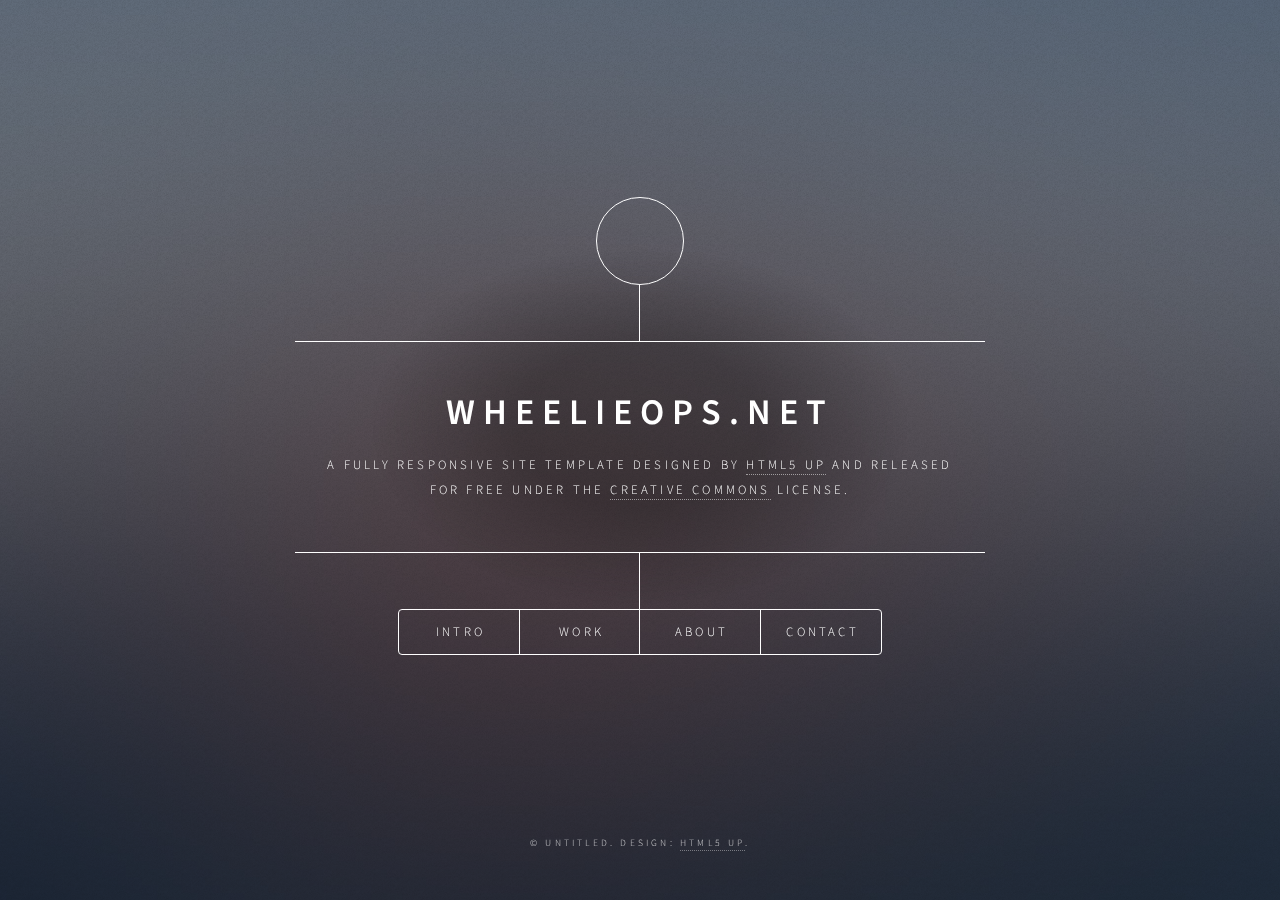
==== commit b4f09d3e: "a" ====
--- a/index.html
+++ b/index.html
@@ -20,7 +20,7 @@
 				<!-- Header -->
 					<header id="header">
 						<div class="logo">
-							<span class="icon fa-gem"></span>
+							<!-- <span class="icon fa-wheel"></span> -->
 						</div>
 						<div class="content">
 							<div class="inner">
@@ -44,19 +44,24 @@
 					<div id="main">
 
 						<!-- Intro -->
-							<article id="intro">
+							<article id="Introduction">
 								<h2 class="major">Intro</h2>
 								<span class="image main"><img src="images/pic01.jpg" alt="" /></span>
-								<p>Aenean ornare velit lacus, ac varius enim ullamcorper eu. Proin aliquam facilisis ante interdum congue. Integer mollis, nisl amet convallis, porttitor magna ullamcorper, amet egestas mauris. Ut magna finibus nisi nec lacinia. Nam maximus erat id euismod egestas. By the way, check out my <a href="#work">awesome work</a>.</p>
-								<p>Lorem ipsum dolor sit amet, consectetur adipiscing elit. Duis dapibus rutrum facilisis. Class aptent taciti sociosqu ad litora torquent per conubia nostra, per inceptos himenaeos. Etiam tristique libero eu nibh porttitor fermentum. Nullam venenatis erat id vehicula viverra. Nunc ultrices eros ut ultricies condimentum. Mauris risus lacus, blandit sit amet venenatis non, bibendum vitae dolor. Nunc lorem mauris, fringilla in aliquam at, euismod in lectus. Pellentesque habitant morbi tristique senectus et netus et malesuada fames ac turpis egestas. In non lorem sit amet elit placerat maximus. Pellentesque aliquam maximus risus, vel sed vehicula.</p>
+								<p>Dedicated to those who wheel ramps and make absolutely sure the mission will move forward. </p>
+								
 							</article>
 
 						<!-- Work -->
-							<article id="work">
-								<h2 class="major">Work</h2>
+							<article id="Links">
+								<h2 class="major">Useful Links</h2>
 								<span class="image main"><img src="images/pic02.jpg" alt="" /></span>
-								<p>Adipiscing magna sed dolor elit. Praesent eleifend dignissim arcu, at eleifend sapien imperdiet ac. Aliquam erat volutpat. Praesent urna nisi, fringila lorem et vehicula lacinia quam. Integer sollicitudin mauris nec lorem luctus ultrices.</p>
-								<p>Nullam et orci eu lorem consequat tincidunt vivamus et sagittis libero. Mauris aliquet magna magna sed nunc rhoncus pharetra. Pellentesque condimentum sem. In efficitur ligula tate urna. Maecenas laoreet massa vel lacinia pellentesque lorem ipsum dolor. Nullam et orci eu lorem consequat tincidunt. Vivamus et sagittis libero. Mauris aliquet magna magna sed nunc rhoncus amet feugiat tempus.</p>
+								<p><a href="https://baseops.net">BaseOps.net</a> - A key source of information and links for all Aviators.</p>
+								<p><a href="https://pass.hq.af.mil">PASS</a> - The legacy scheduling and operations control for our teams.</p>
+								<p><a href="https://dtsproweb.defensetravel.osd.mil/cas/login?service=https%3A%2F%2Fdtsproweb.defensetravel.osd.mil%2Fdts-app%2Flogin%2Fcas">DTS</a> - Travel Coordiantion.</p>
+								<p><a href="https://home.cards.citidirect.com/CommercialCard/index.html">GTC Card Info</a> - For obtaining credit card info from your GTC.</p>
+								<p><a href="https://sms.transport.mil/sms-open/smswebstart.pl">SMS</a> - See what is coming your way</p>
+
+
 							</article>
 
 						<!-- About -->
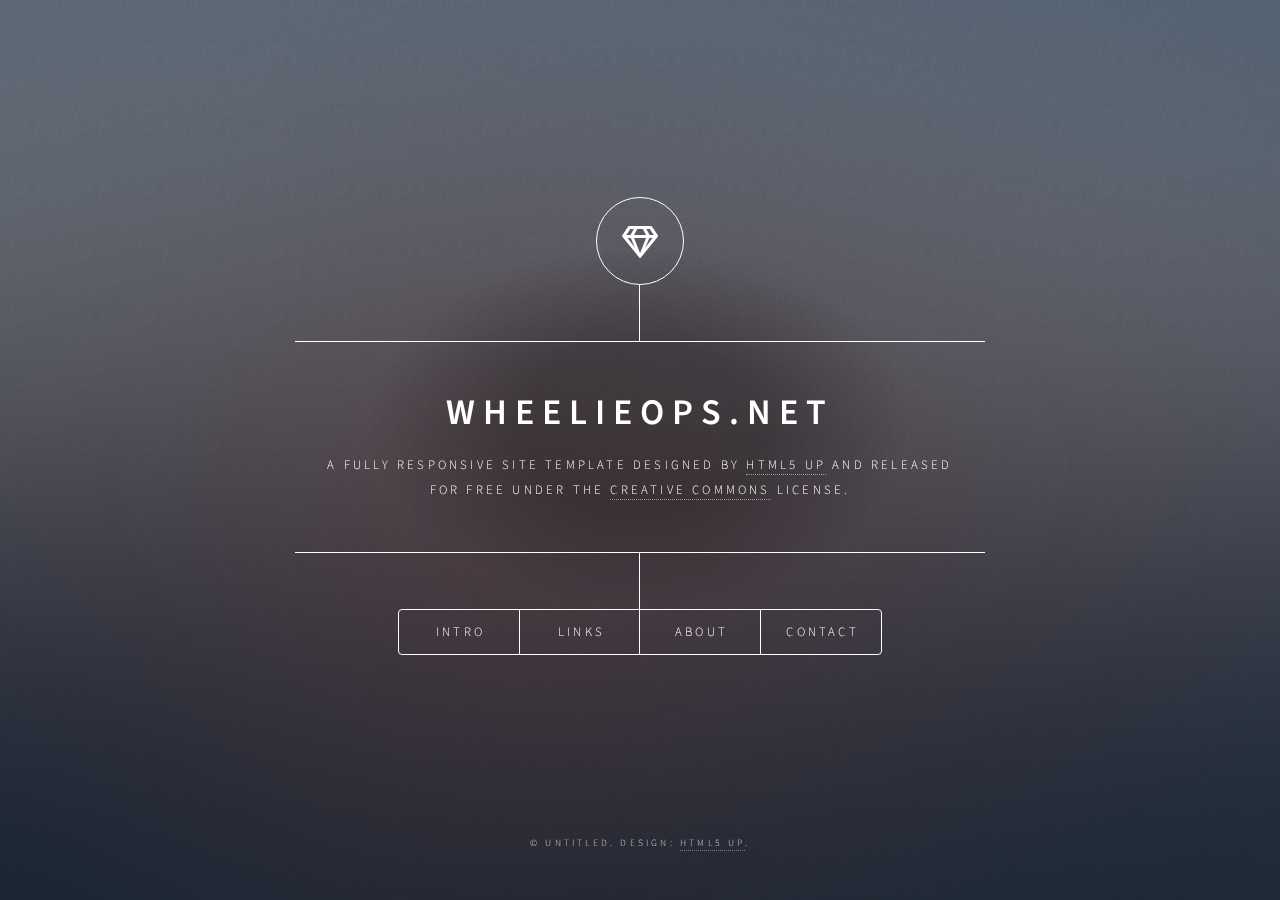
==== commit 7dda6be7: "reset" ====
--- a/index.html
+++ b/index.html
@@ -20,7 +20,7 @@
 				<!-- Header -->
 					<header id="header">
 						<div class="logo">
-							<!-- <span class="icon fa-wheel"></span> -->
+							<span class="icon fa-gem"></span>
 						</div>
 						<div class="content">
 							<div class="inner">
@@ -32,7 +32,7 @@
 						<nav>
 							<ul>
 								<li><a href="#intro">Intro</a></li>
-								<li><a href="#work">Work</a></li>
+								<li><a href="#work">Links</a></li>
 								<li><a href="#about">About</a></li>
 								<li><a href="#contact">Contact</a></li>
 								<!--<li><a href="#elements">Elements</a></li>-->
@@ -44,24 +44,26 @@
 					<div id="main">
 
 						<!-- Intro -->
-							<article id="Introduction">
+							<article id="intro">
 								<h2 class="major">Intro</h2>
 								<span class="image main"><img src="images/pic01.jpg" alt="" /></span>
-								<p>Dedicated to those who wheel ramps and make absolutely sure the mission will move forward. </p>
+								<p>Aenean ornare velit lacus, ac varius enim ullamcorper eu. Proin aliquam facilisis ante interdum congue. Integer mollis, nisl amet convallis, porttitor magna ullamcorper, amet egestas mauris. Ut magna finibus nisi nec lacinia. Nam maximus erat id euismod egestas. By the way, check out my <a href="#work">awesome work</a>.</p>
+								<p>Lorem ipsum dolor sit amet, consectetur adipiscing elit. Duis dapibus rutrum facilisis. Class aptent taciti sociosqu ad litora torquent per conubia nostra, per inceptos himenaeos. Etiam tristique libero eu nibh porttitor fermentum. Nullam venenatis erat id vehicula viverra. Nunc ultrices eros ut ultricies condimentum. Mauris risus lacus, blandit sit amet venenatis non, bibendum vitae dolor. Nunc lorem mauris, fringilla in aliquam at, euismod in lectus. Pellentesque habitant morbi tristique senectus et netus et malesuada fames ac turpis egestas. In non lorem sit amet elit placerat maximus. Pellentesque aliquam maximus risus, vel sed vehicula.</p>
+							</article>
+
+						<!-- Work -->
+							<article id="work">
+								<h2 class="major">Work</h2>
+								<span class="image main"><img src="images/pic02.jpg" alt="" /></span>
+								<p>Adipiscing magna sed dolor elit. Praesent eleifend dignissim arcu, at eleifend sapien imperdiet ac. Aliquam erat volutpat. Praesent urna nisi, fringila lorem et vehicula lacinia quam. Integer sollicitudin mauris nec lorem luctus ultrices.</p>
 								
-							</article>
-
-						<!-- Work -->
-							<article id="Links">
-								<h2 class="major">Useful Links</h2>
-								<span class="image main"><img src="images/pic02.jpg" alt="" /></span>
 								<p><a href="https://baseops.net">BaseOps.net</a> - A key source of information and links for all Aviators.</p>
 								<p><a href="https://pass.hq.af.mil">PASS</a> - The legacy scheduling and operations control for our teams.</p>
 								<p><a href="https://dtsproweb.defensetravel.osd.mil/cas/login?service=https%3A%2F%2Fdtsproweb.defensetravel.osd.mil%2Fdts-app%2Flogin%2Fcas">DTS</a> - Travel Coordiantion.</p>
 								<p><a href="https://home.cards.citidirect.com/CommercialCard/index.html">GTC Card Info</a> - For obtaining credit card info from your GTC.</p>
 								<p><a href="https://sms.transport.mil/sms-open/smswebstart.pl">SMS</a> - See what is coming your way</p>
 
-
+							
 							</article>
 
 						<!-- About -->
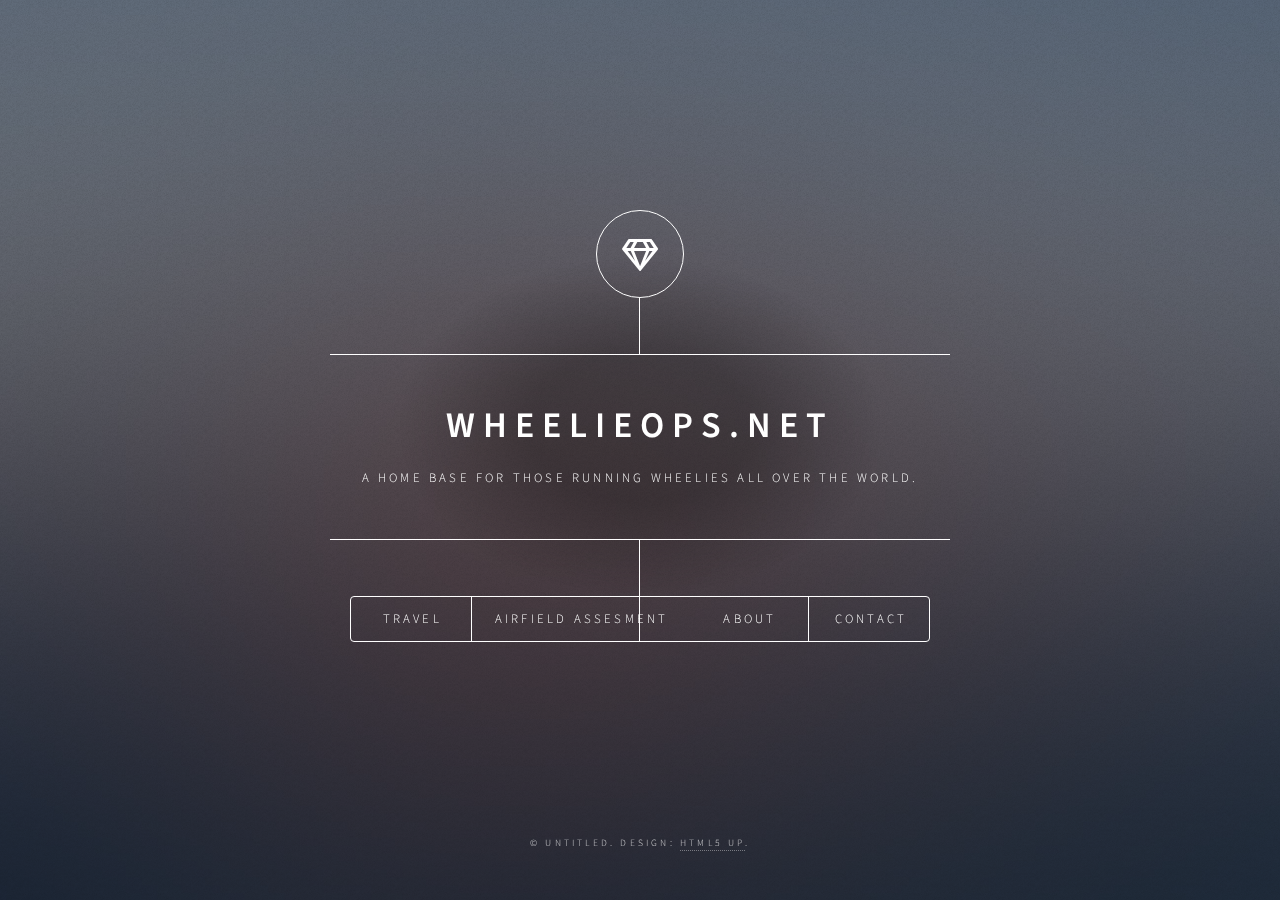
==== commit 55ce3260: "building links" ====
--- a/index.html
+++ b/index.html
@@ -25,14 +25,13 @@
 						<div class="content">
 							<div class="inner">
 								<h1>WheelieOps.net</h1>
-								<p>A fully responsive site template designed by <a href="https://html5up.net">HTML5 UP</a> and released<br />
-								for free under the <a href="https://html5up.net/license">Creative Commons</a> license.</p>
+								<p> A home base for those running wheelies all over the world. </p>
 							</div>
 						</div>
 						<nav>
 							<ul>
-								<li><a href="#intro">Intro</a></li>
-								<li><a href="#work">Links</a></li>
+								<li><a href="#intro">Travel</a></li>
+								<li><a href="#work">Airfield Assesment</a></li>
 								<li><a href="#about">About</a></li>
 								<li><a href="#contact">Contact</a></li>
 								<!--<li><a href="#elements">Elements</a></li>-->
@@ -45,10 +44,10 @@
 
 						<!-- Intro -->
 							<article id="intro">
-								<h2 class="major">Intro</h2>
+								<h2 class="major">Travel Links</h2>
 								<span class="image main"><img src="images/pic01.jpg" alt="" /></span>
-								<p>Aenean ornare velit lacus, ac varius enim ullamcorper eu. Proin aliquam facilisis ante interdum congue. Integer mollis, nisl amet convallis, porttitor magna ullamcorper, amet egestas mauris. Ut magna finibus nisi nec lacinia. Nam maximus erat id euismod egestas. By the way, check out my <a href="#work">awesome work</a>.</p>
-								<p>Lorem ipsum dolor sit amet, consectetur adipiscing elit. Duis dapibus rutrum facilisis. Class aptent taciti sociosqu ad litora torquent per conubia nostra, per inceptos himenaeos. Etiam tristique libero eu nibh porttitor fermentum. Nullam venenatis erat id vehicula viverra. Nunc ultrices eros ut ultricies condimentum. Mauris risus lacus, blandit sit amet venenatis non, bibendum vitae dolor. Nunc lorem mauris, fringilla in aliquam at, euismod in lectus. Pellentesque habitant morbi tristique senectus et netus et malesuada fames ac turpis egestas. In non lorem sit amet elit placerat maximus. Pellentesque aliquam maximus risus, vel sed vehicula.</p>
+								<p>DTS: <a href="https://dtsproweb.defensetravel.osd.mil/cas/login?service=https%3A%2F%2Fdtsproweb.defensetravel.osd.mil%2Fdts-app%2Flogin%2Fcas"> DTS </a>.</p>
+								<p>Tax Exempt Status: <a href="https://smartpay.gsa.gov/smarttax/tax-information-by-state/"> Tax Status </a>.</p>
 							</article>
 
 						<!-- Work -->
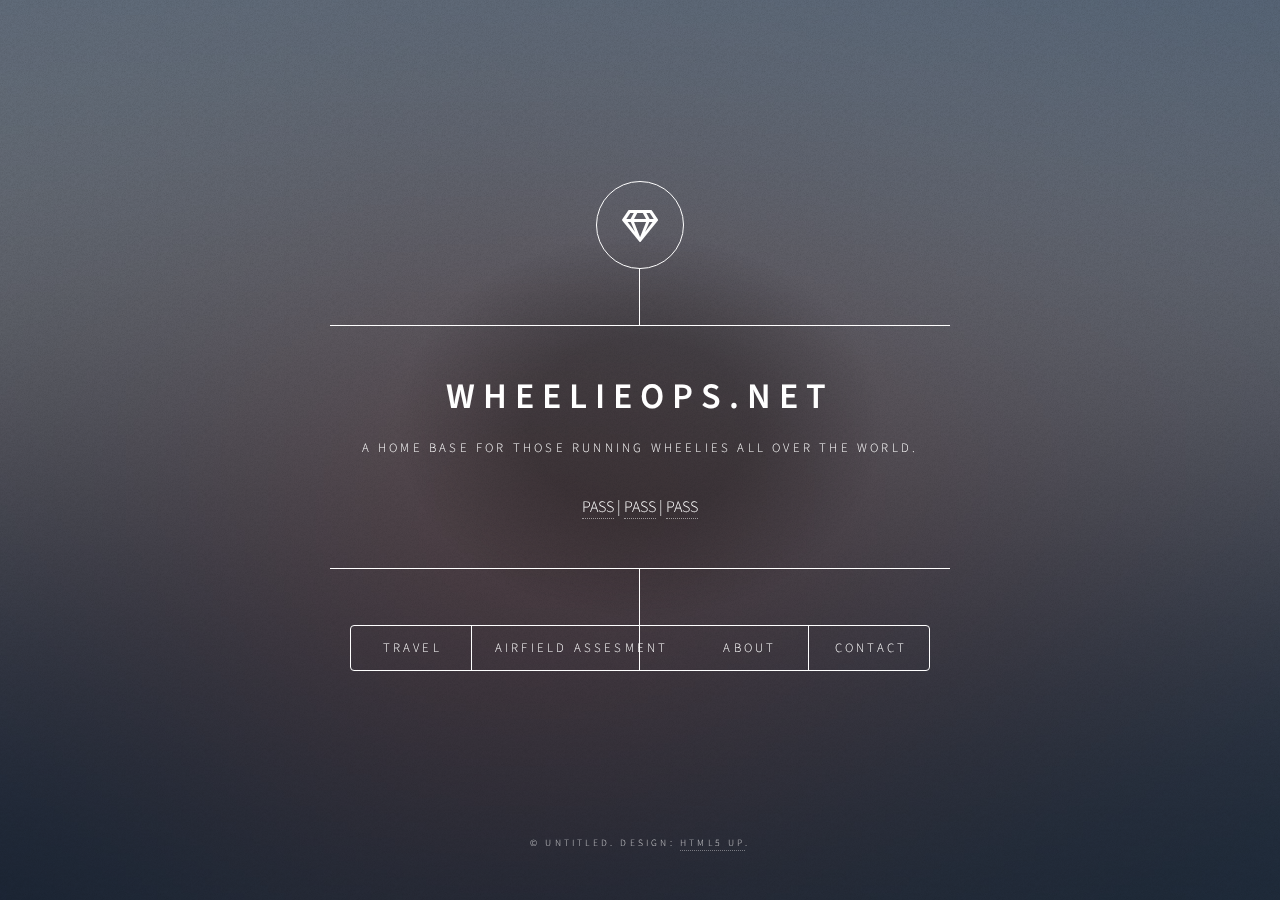
==== commit 1177ed2e: "adjuste ment" ====
--- a/index.html
+++ b/index.html
@@ -26,6 +26,8 @@
 							<div class="inner">
 								<h1>WheelieOps.net</h1>
 								<p> A home base for those running wheelies all over the world. </p>
+								<a href="https://pass.hq.af.mil">PASS</a> | <a href="https://pass.hq.af.mil">PASS</a> | <a href="https://pass.hq.af.mil">PASS</a> 
+								<p></p>
 							</div>
 						</div>
 						<nav>
@@ -48,6 +50,8 @@
 								<span class="image main"><img src="images/pic01.jpg" alt="" /></span>
 								<p>DTS: <a href="https://dtsproweb.defensetravel.osd.mil/cas/login?service=https%3A%2F%2Fdtsproweb.defensetravel.osd.mil%2Fdts-app%2Flogin%2Fcas"> DTS </a>.</p>
 								<p>Tax Exempt Status: <a href="https://smartpay.gsa.gov/smarttax/tax-information-by-state/"> Tax Status </a>.</p>
+								<p> <a href="https://home.cards.citidirect.com/CommercialCard/index.html"> GTC Site  </a>.</p>
+								
 							</article>
 
 						<!-- Work -->
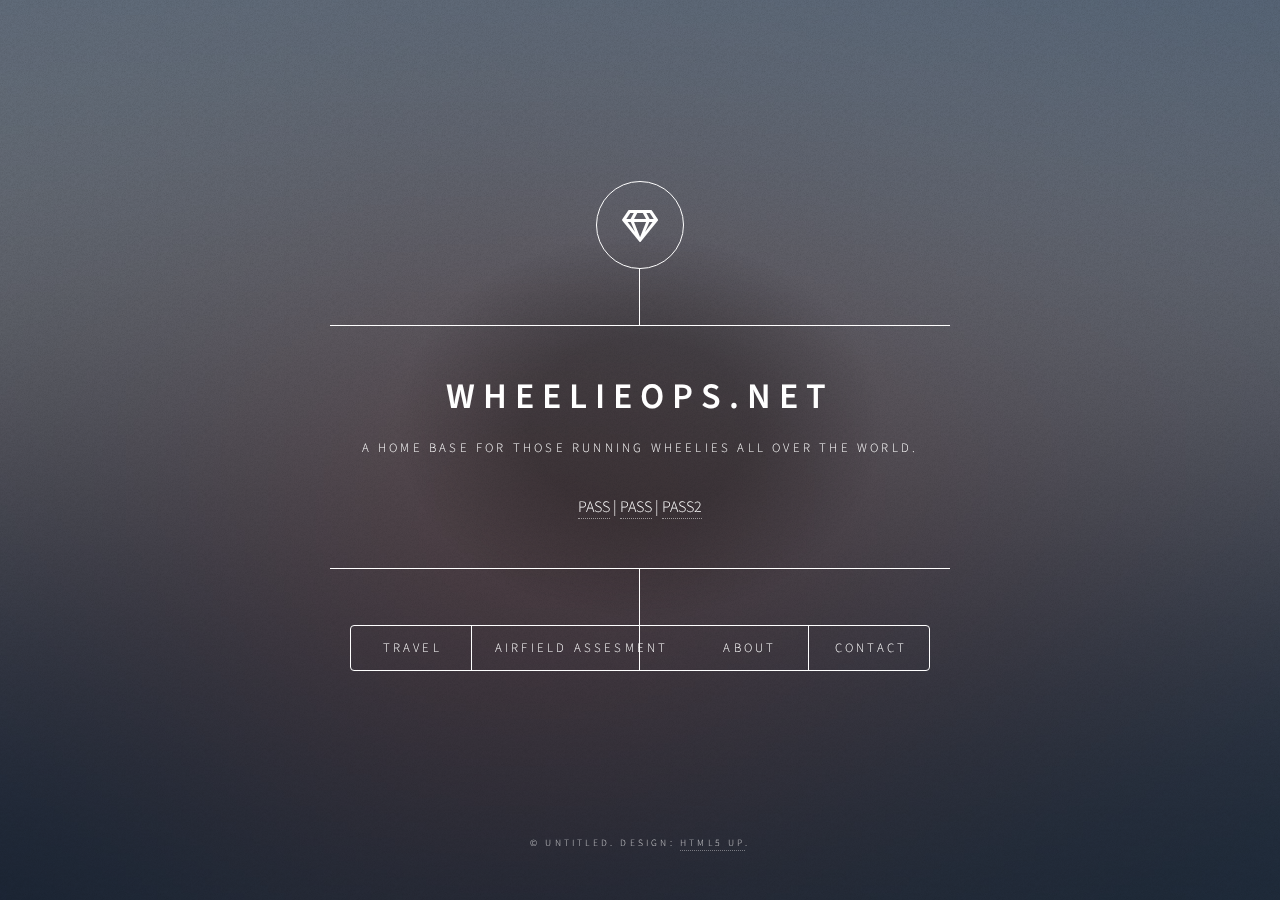
==== commit 0ee698b6: "update spine" ====
--- a/index.html
+++ b/index.html
@@ -26,7 +26,7 @@
 							<div class="inner">
 								<h1>WheelieOps.net</h1>
 								<p> A home base for those running wheelies all over the world. </p>
-								<a href="https://pass.hq.af.mil">PASS</a> | <a href="https://pass.hq.af.mil">PASS</a> | <a href="https://pass.hq.af.mil">PASS</a> 
+								<a href="https://pass.hq.af.mil">PASS</a> | <a href="https://pass.hq.af.mil">PASS</a> | <a href="https://pass.hq.af.mil">PASS2</a> 
 								<p></p>
 							</div>
 						</div>
